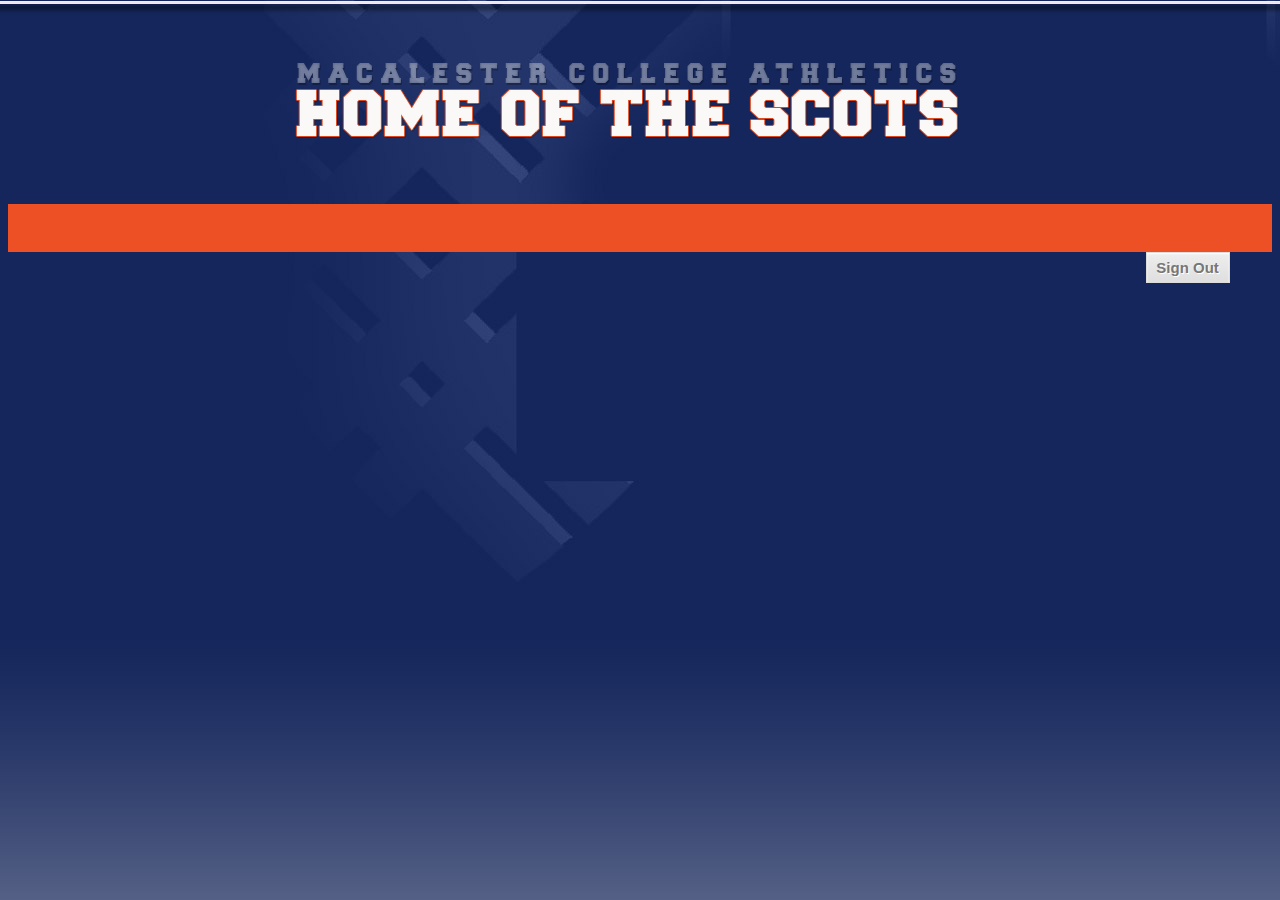
==== banner.html @ 13eeea14 "BannerInProgress" ====
<!DOCTYPE html>
<html>
<title>Giesel Minion</title>
<link href = "maclete.css" type = "text/css" rel = "stylesheet">
<body background="images/background.jpg">
<!--<img style='width:100%;height:100%'  >-->
<img id = "homeOfScots" src="images/homeOfScot.png" >

<div class="orangeBanner"></div>
<a id = "signOut" href="#" class="button">Sign Out</a>

</body>
</html>
---- maclete.css ----
.button {
	-moz-box-shadow:inset 0px 1px 2px 0px #ffffff;
	-webkit-box-shadow:inset 0px 1px 2px 0px #ffffff;
	box-shadow:inset 0px 1px 2px 0px #ffffff;
	background:-webkit-gradient( linear, left top, left bottom, color-stop(0.05, #ededed), color-stop(1, #dfdfdf) );
	background:-moz-linear-gradient( center top, #ededed 5%, #dfdfdf 100% );
	filter:progid:DXImageTransform.Microsoft.gradient(startColorstr='#ededed', endColorstr='#dfdfdf');
	background-color:#ededed;
	-webkit-border-top-left-radius:0px;
	-moz-border-radius-topleft:0px;
	border-top-left-radius:0px;
	-webkit-border-top-right-radius:0px;
	-moz-border-radius-topright:0px;
	border-top-right-radius:0px;
	-webkit-border-bottom-right-radius:0px;
	-moz-border-radius-bottomright:0px;
	border-bottom-right-radius:0px;
	-webkit-border-bottom-left-radius:0px;
	-moz-border-radius-bottomleft:0px;
	border-bottom-left-radius:0px;
	text-indent:0px;
	border:1px solid #dcdcdc;
	display:inline-block;
	color:#777777;
	font-family:Arial;
	font-size:15px;
	font-weight:bold;
	font-style:normal;
	height:29px;
	line-height:29px;
	width:82px;
	text-decoration:none;
	text-align:center;
	text-shadow:1px 1px 0px #ffffff;
}
.button:hover {
	background:-webkit-gradient( linear, left top, left bottom, color-stop(0.05, #dfdfdf), color-stop(1, #ededed) );
	background:-moz-linear-gradient( center top, #dfdfdf 5%, #ededed 100% );
	filter:progid:DXImageTransform.Microsoft.gradient(startColorstr='#dfdfdf', endColorstr='#ededed');
	background-color:#dfdfdf;
}
.button:active {
	position:relative;
	top:1px;
}
.orangeBanner{
	position:relative;
	margin-top: 3em;
	height: 3em;
	width: auto;
	background-color: #EC5024;
}
#homeOfScots{
	 display: block;
    margin-left: auto;
    margin-right: auto
}
#signOut{
    margin-left: 90%;
}
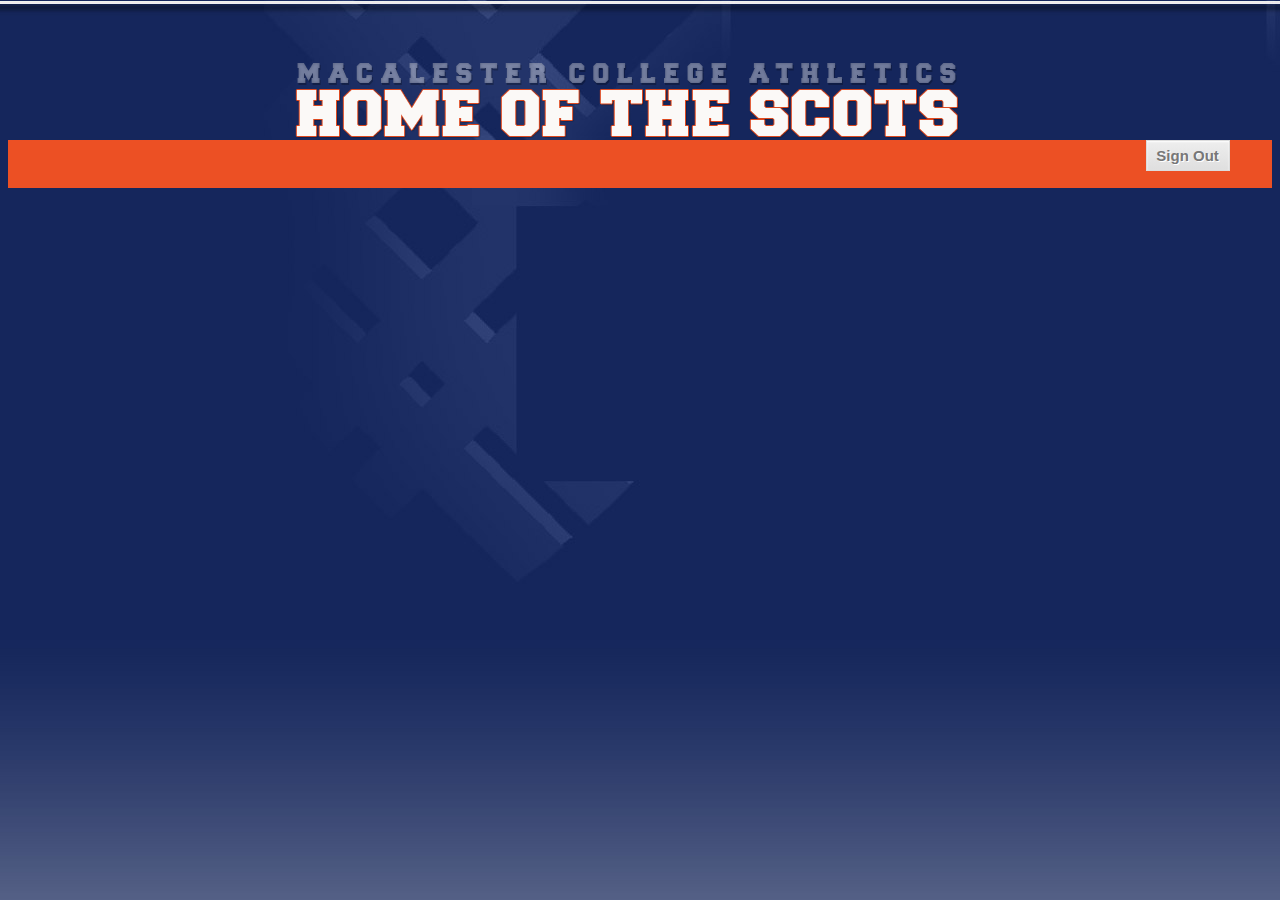
==== commit 797dda67: "Layering banner" ====
--- a/banner.html
+++ b/banner.html
@@ -1,13 +1,15 @@
 <!DOCTYPE html>
 <html>
-<title>Giesel Minion</title>
+<title>Road to Iron Scot</title>
 <link href = "maclete.css" type = "text/css" rel = "stylesheet">
 <body background="images/background.jpg">
 <!--<img style='width:100%;height:100%'  >-->
 <img id = "homeOfScots" src="images/homeOfScot.png" >
 
-<div class="orangeBanner"></div>
+
+<div class="orangeBanner">
 <a id = "signOut" href="#" class="button">Sign Out</a>
 
+</div>
 </body>
 </html>--- a/maclete.css
+++ b/maclete.css
@@ -45,7 +45,7 @@
 }
 .orangeBanner{
 	position:relative;
-	margin-top: 3em;
+	margin-top: -1em;
 	height: 3em;
 	width: auto;
 	background-color: #EC5024;
@@ -56,5 +56,6 @@
     margin-right: auto
 }
 #signOut{
+	position: :absolute;
     margin-left: 90%;
 }
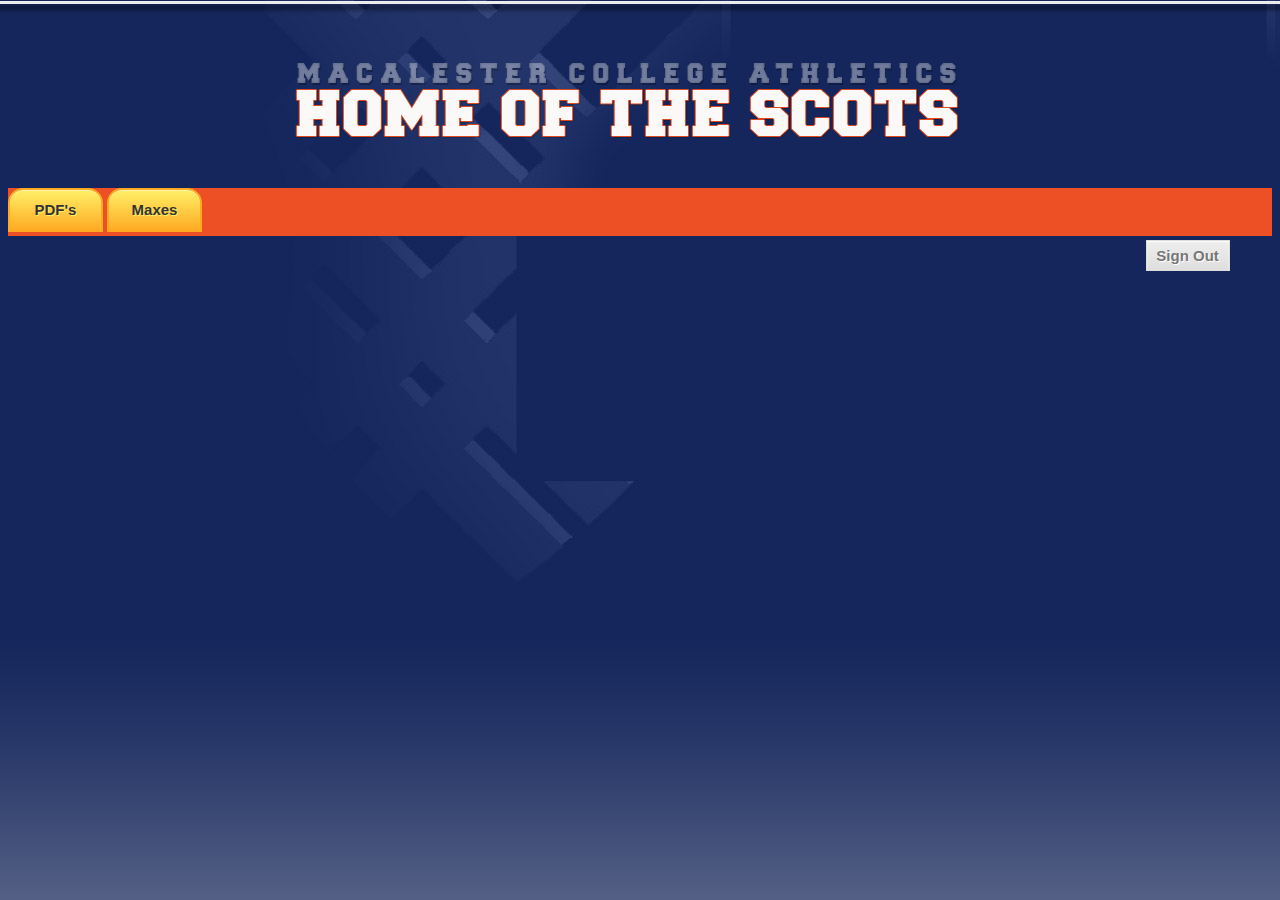
==== commit 8f8f555c: "Tabs" ====
--- a/banner.html
+++ b/banner.html
@@ -8,6 +8,8 @@
 
 
 <div class="orangeBanner">
+<a href="#" class="Tabs">PDF's</a>
+<a href="#" class="Tabs">Maxes</a>
 <a id = "signOut" href="#" class="button">Sign Out</a>
 
 </div>
--- a/maclete.css
+++ b/maclete.css
@@ -45,10 +45,54 @@
 }
 .orangeBanner{
 	position:relative;
-	margin-top: -1em;
+	margin-top: 2em;
 	height: 3em;
 	width: auto;
 	background-color: #EC5024;
+}
+.Tabs {
+	-moz-box-shadow:inset 0px 1px 0px 0px #fff6af;
+	-webkit-box-shadow:inset 0px 1px 0px 0px #fff6af;
+	box-shadow:inset 0px 1px 0px 0px #fff6af;
+	background:-webkit-gradient( linear, left top, left bottom, color-stop(0.05, #ffec64), color-stop(1, #ffab23) );
+	background:-moz-linear-gradient( center top, #ffec64 5%, #ffab23 100% );
+	filter:progid:DXImageTransform.Microsoft.gradient(startColorstr='#ffec64', endColorstr='#ffab23');
+	background-color:#ffec64;
+	-webkit-border-top-left-radius:15px;
+	-moz-border-radius-topleft:15px;
+	border-top-left-radius:15px;
+	-webkit-border-top-right-radius:15px;
+	-moz-border-radius-topright:15px;
+	border-top-right-radius:15px;
+	-webkit-border-bottom-right-radius:0px;
+	-moz-border-radius-bottomright:0px;
+	border-bottom-right-radius:0px;
+	-webkit-border-bottom-left-radius:0px;
+	-moz-border-radius-bottomleft:0px;
+	border-bottom-left-radius:0px;
+	text-indent:0px;
+	border:2px solid #ffaa22;
+	display:inline-block;
+	color:#333333;
+	font-family:Arial;
+	font-size:15px;
+	font-weight:bold;
+	font-style:normal;
+	height:40px;
+	line-height:40px;
+	width:91px;
+	text-decoration:none;
+	text-align:center;
+	text-shadow:1px 1px 0px #ffee66;
+}
+.Tabs:hover {
+	background:-webkit-gradient( linear, left top, left bottom, color-stop(0.05, #ffab23), color-stop(1, #ffec64) );
+	background:-moz-linear-gradient( center top, #ffab23 5%, #ffec64 100% );
+	filter:progid:DXImageTransform.Microsoft.gradient(startColorstr='#ffab23', endColorstr='#ffec64');
+	background-color:#ffab23;
+}.Tabs:active {
+	position:relative;
+	top:1px;
 }
 #homeOfScots{
 	 display: block;
@@ -57,5 +101,6 @@
 }
 #signOut{
 	position: :absolute;
+	margin-top: .5em;
     margin-left: 90%;
 }
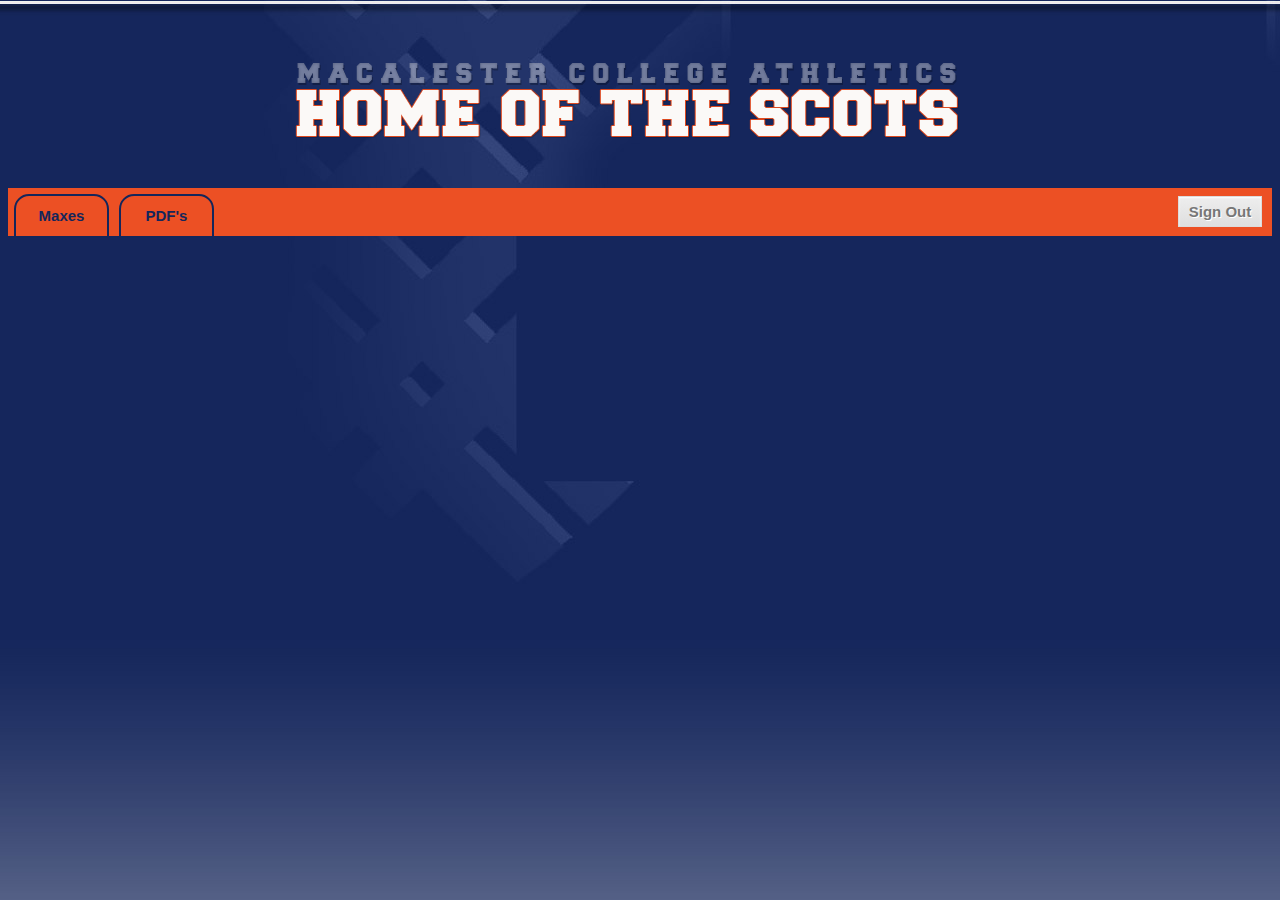
==== commit fd94ae73: "Tab improvements" ====
--- a/banner.html
+++ b/banner.html
@@ -8,8 +8,8 @@
 
 
 <div class="orangeBanner">
+<a href="#" class="Tabs">Maxes</a>
 <a href="#" class="Tabs">PDF's</a>
-<a href="#" class="Tabs">Maxes</a>
 <a id = "signOut" href="#" class="button">Sign Out</a>
 
 </div>
--- a/maclete.css
+++ b/maclete.css
@@ -1,3 +1,58 @@
+
+.orangeBanner{
+	position:relative;
+	margin-top: 2em;
+	height: 3em;
+	width: auto;
+	background-color: #EC5024;
+}
+.Tabs {
+	-moz-box-shadow:inset 0px 1px 0px 0px #fff6af;
+	-webkit-box-shadow:inset 0px 1px 0px 0px #fff6af;
+	box-shadow:inset 0px 1px 0px 0px #EC5024;
+	background:-webkit-gradient( linear, left top, left bottom, color-stop(0.05, #EC5024), color-stop(1, #EC5024) );
+	background:-moz-linear-gradient( center top, #EC5024 5%, #ffab23 100% );
+	filter:progid:DXImageTransform.Microsoft.gradient(startColorstr='#ffec64', endColorstr='#ffab23');
+	background-color:#ffec64;
+	border-top-left-radius:15px;
+	border-top-right-radius:15px;
+	border-bottom-right-radius:0px;
+	border-bottom-left-radius:0px;
+	text-indent:0px;
+	border:2px solid;
+	margin-top: 5.5px;
+	margin-left: 6px;
+	display:inline-block;
+	color:#14265b;
+	font-family:Arial;
+	font-size:15px;
+	font-weight:bold;
+	font-style:normal;
+	height:40px;
+	line-height:40px;
+	width:91px;
+	text-decoration:none;
+	text-align:center;
+	text-shadow:1px 1px 0px #EC5024;
+}
+.Tabs:hover {
+	background:-webkit-gradient( linear, left top, left bottom, color-stop(0.05, #ffab23), color-stop(1, #ffec64) );
+	background:-moz-linear-gradient( center top, #ffab23 5%, #ffec64 100% );
+	filter:progid:DXImageTransform.Microsoft.gradient(startColorstr='#ffab23', endColorstr='#ffec64');
+	background-color:#ffab23;
+	box-shadow:inset 0px 1px 0px 0px #fff6af;
+	text-shadow:1px 1px 0px #ffee66;
+
+}.Tabs:active {
+	position:relative;
+	top:1px;
+	background-color:#ffec64;
+	box-shadow:inset 0px 1px 0px 0px #fff6af;
+	text-shadow:1px 1px 0px #ffee66;
+	background:-webkit-gradient( linear, left top, left bottom, color-stop(0.05, #ffec64), color-stop(1, #ffab23) );
+	
+}
+
 .button {
 	-moz-box-shadow:inset 0px 1px 2px 0px #ffffff;
 	-webkit-box-shadow:inset 0px 1px 2px 0px #ffffff;
@@ -20,6 +75,7 @@
 	border-bottom-left-radius:0px;
 	text-indent:0px;
 	border:1px solid #dcdcdc;
+	
 	display:inline-block;
 	color:#777777;
 	font-family:Arial;
@@ -43,64 +99,21 @@
 	position:relative;
 	top:1px;
 }
-.orangeBanner{
-	position:relative;
-	margin-top: 2em;
-	height: 3em;
-	width: auto;
-	background-color: #EC5024;
-}
-.Tabs {
-	-moz-box-shadow:inset 0px 1px 0px 0px #fff6af;
-	-webkit-box-shadow:inset 0px 1px 0px 0px #fff6af;
-	box-shadow:inset 0px 1px 0px 0px #fff6af;
-	background:-webkit-gradient( linear, left top, left bottom, color-stop(0.05, #ffec64), color-stop(1, #ffab23) );
-	background:-moz-linear-gradient( center top, #ffec64 5%, #ffab23 100% );
-	filter:progid:DXImageTransform.Microsoft.gradient(startColorstr='#ffec64', endColorstr='#ffab23');
-	background-color:#ffec64;
-	-webkit-border-top-left-radius:15px;
-	-moz-border-radius-topleft:15px;
-	border-top-left-radius:15px;
-	-webkit-border-top-right-radius:15px;
-	-moz-border-radius-topright:15px;
-	border-top-right-radius:15px;
-	-webkit-border-bottom-right-radius:0px;
-	-moz-border-radius-bottomright:0px;
-	border-bottom-right-radius:0px;
-	-webkit-border-bottom-left-radius:0px;
-	-moz-border-radius-bottomleft:0px;
-	border-bottom-left-radius:0px;
-	text-indent:0px;
-	border:2px solid #ffaa22;
-	display:inline-block;
-	color:#333333;
-	font-family:Arial;
-	font-size:15px;
-	font-weight:bold;
-	font-style:normal;
-	height:40px;
-	line-height:40px;
-	width:91px;
-	text-decoration:none;
-	text-align:center;
-	text-shadow:1px 1px 0px #ffee66;
-}
-.Tabs:hover {
-	background:-webkit-gradient( linear, left top, left bottom, color-stop(0.05, #ffab23), color-stop(1, #ffec64) );
-	background:-moz-linear-gradient( center top, #ffab23 5%, #ffec64 100% );
-	filter:progid:DXImageTransform.Microsoft.gradient(startColorstr='#ffab23', endColorstr='#ffec64');
-	background-color:#ffab23;
-}.Tabs:active {
-	position:relative;
-	top:1px;
-}
+/*
+*update
+*/
+
+
 #homeOfScots{
 	 display: block;
     margin-left: auto;
     margin-right: auto
 }
 #signOut{
-	position: :absolute;
+	
 	margin-top: .5em;
-    margin-left: 90%;
+	margin-right: 10px;
+	float:right;
+    
+	
 }
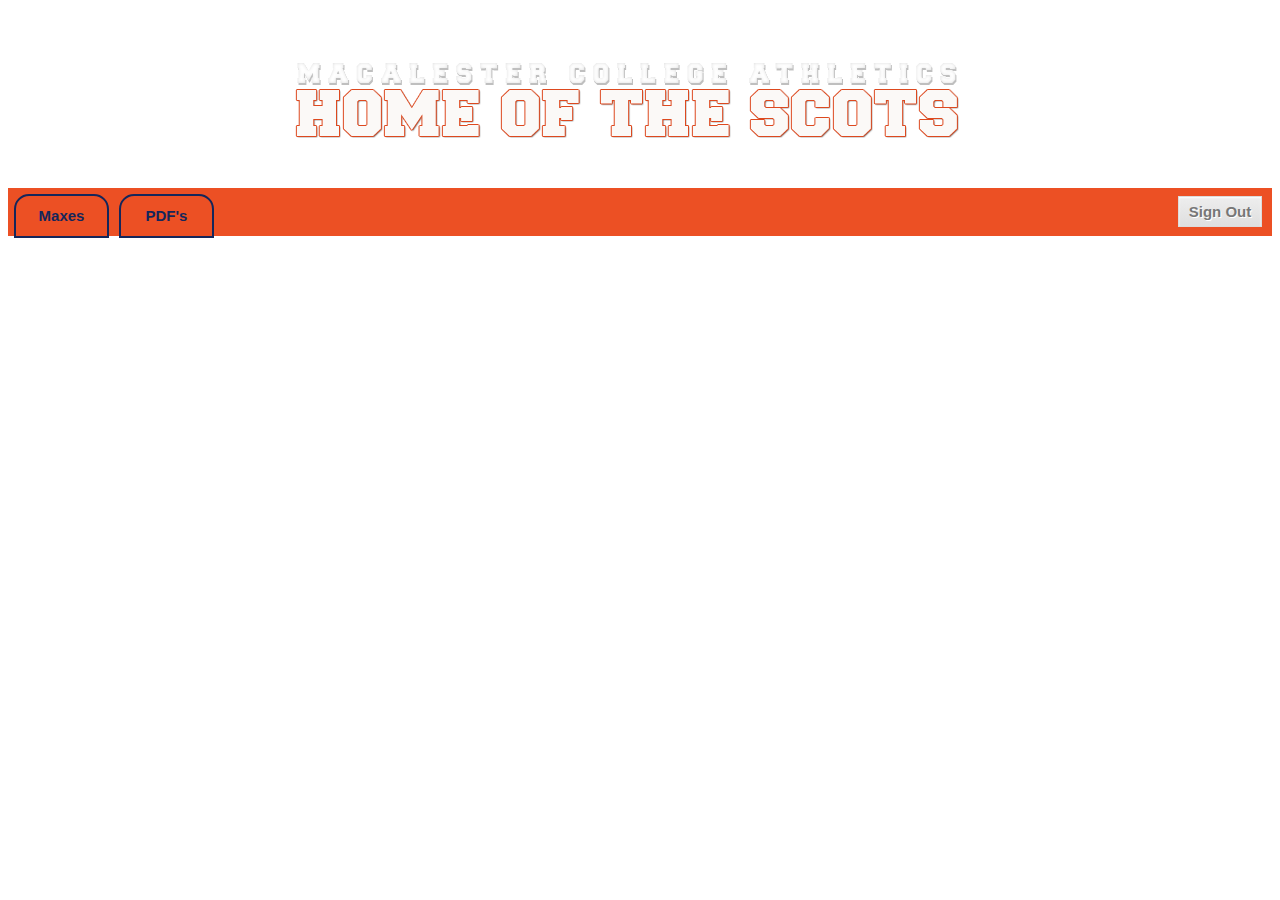
==== commit eef671f4: "Banner" ====
--- a/banner.html
+++ b/banner.html
@@ -2,11 +2,9 @@
 <html>
 <title>Road to Iron Scot</title>
 <link href = "maclete.css" type = "text/css" rel = "stylesheet">
-<body background="images/background.jpg">
+<body>
 <!--<img style='width:100%;height:100%'  >-->
-<img id = "homeOfScots" src="images/homeOfScot.png" >
-
-
+<div><img id = "homeOfScots" src="images/homeOfScot.png" ></div>
 <div class="orangeBanner">
 <a href="#" class="Tabs">Maxes</a>
 <a href="#" class="Tabs">PDF's</a>
--- a/maclete.css
+++ b/maclete.css
@@ -103,7 +103,6 @@
 *update
 */
 
-
 #homeOfScots{
 	 display: block;
     margin-left: auto;
@@ -114,6 +113,8 @@
 	margin-top: .5em;
 	margin-right: 10px;
 	float:right;
-    
-	
 }
+iframe[seamless] {
+    border: none;
+    width: auto;
+}
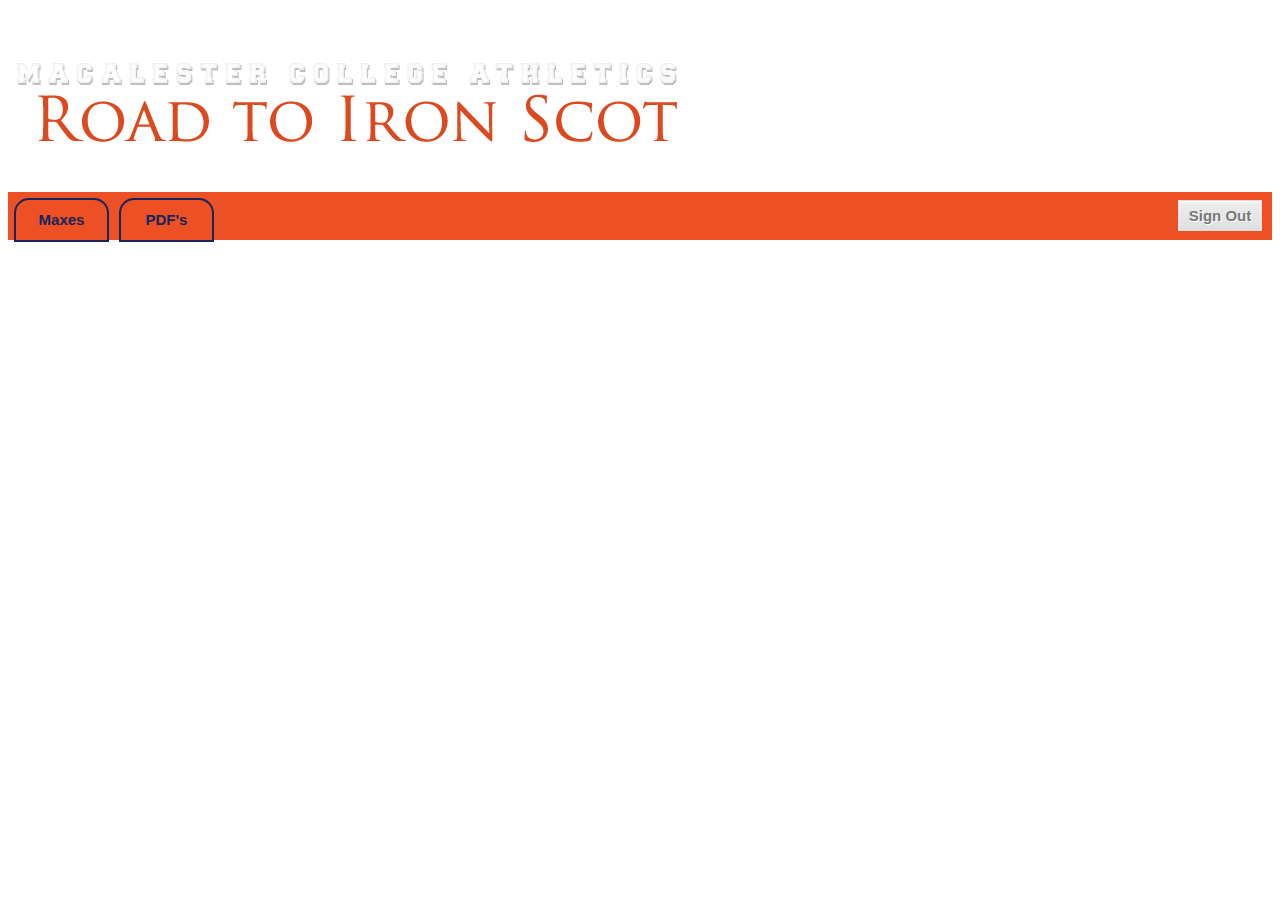
==== commit d0c782af: "Road to Iron Scot" ====
--- a/banner.html
+++ b/banner.html
@@ -4,10 +4,11 @@
 <link href = "maclete.css" type = "text/css" rel = "stylesheet">
 <body>
 <!--<img style='width:100%;height:100%'  >-->
-<div><img id = "homeOfScots" src="images/homeOfScot.png" ></div>
+<div><img id = "homeOfScots3" src="images/homeOfScot3.png" ></div>
+
 <div class="orangeBanner">
-<a href="#" class="Tabs">Maxes</a>
-<a href="#" class="Tabs">PDF's</a>
+<a href="maxes.html" class="Tabs">Maxes</a>
+<a href="pdf.html" class="Tabs">PDF's</a>
 <a id = "signOut" href="#" class="button">Sign Out</a>
 
 </div>
